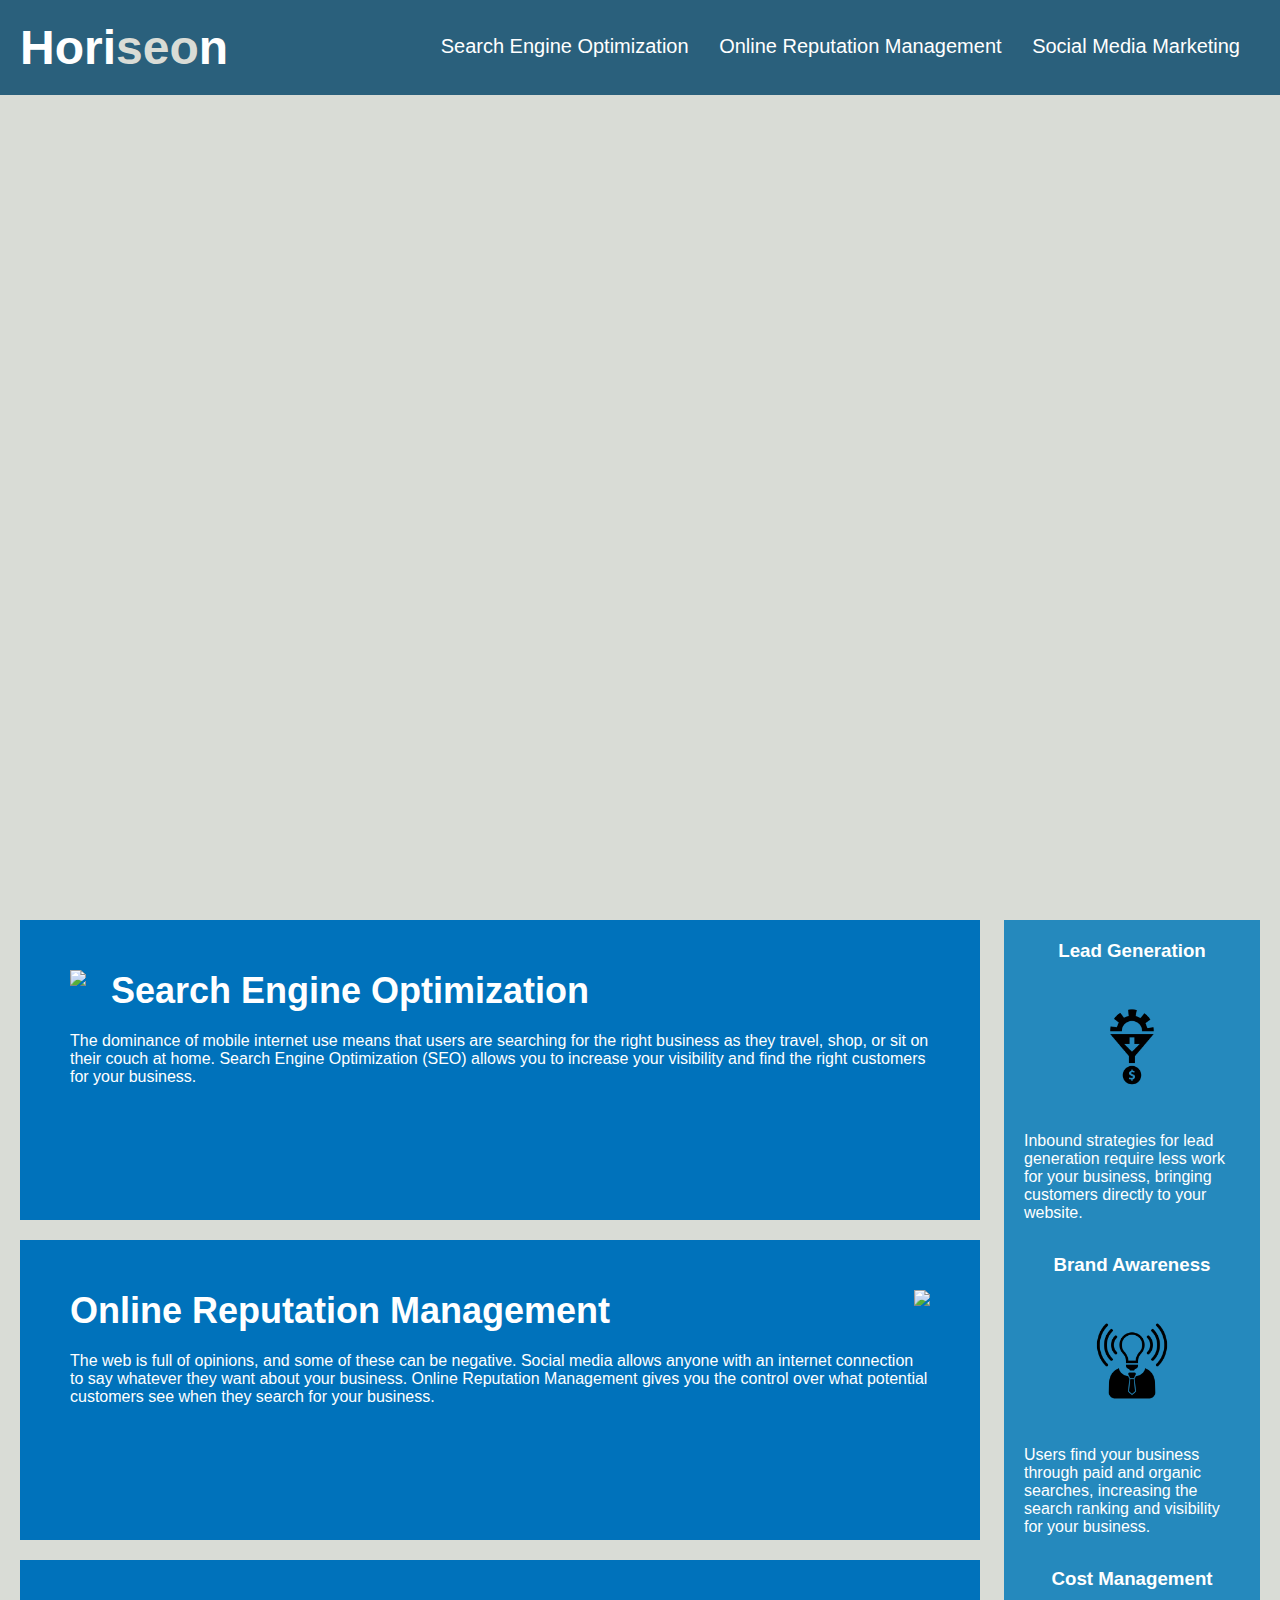
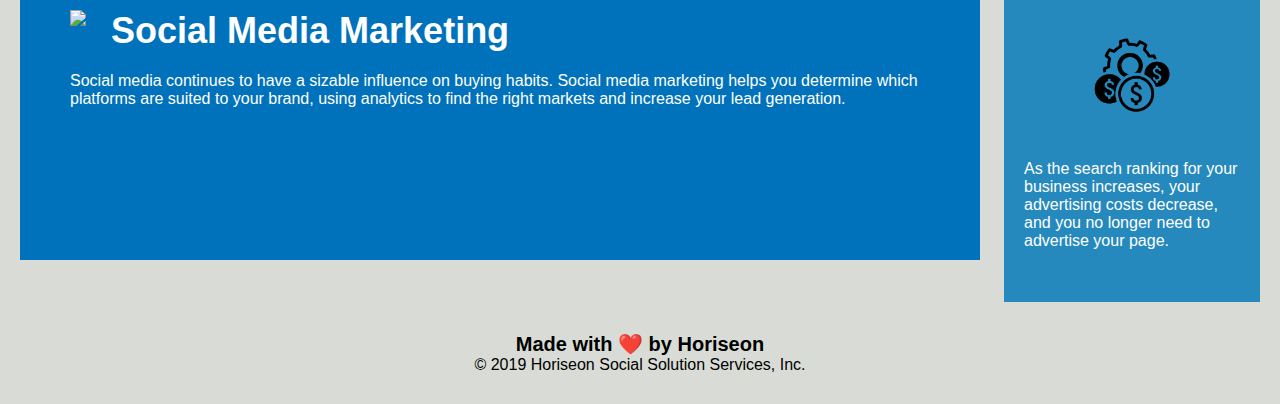
==== Develop/index.html @ 7694800d "Initial commit" ====
<!DOCTYPE html>
<html lang="en-us">

<head>
    <meta charset="UTF-8" />
    <link rel="stylesheet" href="./assets/css/style.css">
    <title>website</title>
</head>

<body>
    <div class="header">
        <h1>Hori<span class="seo">seo</span>n</h1>
        <div>
            <ul>
                <li>
                    <a href="#search-engine-optimization">Search Engine Optimization</a>
                </li>
                <li>
                    <a href="#online-reputation-management">Online Reputation Management</a>
                </li>
                <li>
                    <a href="#social-media-marketing">Social Media Marketing</a>
                </li>
            </ul>
        </div>
    </div>
    <div class="hero"></div>
    <div class="content">
        <div class="search-engine-optimization">
            <img src="./assets/images/search-engine-optimization.jpg" class="float-left" />
            <h2>Search Engine Optimization</h2>
            <p>
                The dominance of mobile internet use means that users are searching for the right business as they travel, shop, or sit on their couch at home. Search Engine Optimization (SEO) allows you to increase your visibility and find the right customers for your business.
            </p>
        </div>
        <div id="online-reputation-management" class="online-reputation-management">
            <img src="./assets/images/online-reputation-management.jpg" class="float-right" />
            <h2>Online Reputation Management</h2>
            <p>
                The web is full of opinions, and some of these can be negative. Social media allows anyone with an internet connection to say whatever they want about your business. Online Reputation Management gives you the control over what potential customers see when they search for your business.
            </p>
        </div>
        <div id="social-media-marketing" class="social-media-marketing">
            <img src="./assets/images/social-media-marketing.jpg" class="float-left" />
            <h2>Social Media Marketing</h2>
            <p>
                Social media continues to have a sizable influence on buying habits. Social media marketing helps you determine which platforms are suited to your brand, using analytics to find the right markets and increase your lead generation.
            </p>
        </div>
    </div>
    <div class="benefits">
        <div class="benefit-lead">
            <h3>Lead Generation</h3>
            <img src="./assets/images/lead-generation.png" />
            <p>
                Inbound strategies for lead generation require less work for your business, bringing customers directly to your website.
            </p>
        </div>
        <div class="benefit-brand">
            <h3>Brand Awareness</h3>
            <img src="./assets/images/brand-awareness.png" />
            <p>
                Users find your business through paid and organic searches, increasing the search ranking and visibility for your business.
            </p>
        </div>
        <div class="benefit-cost">
            <h3>Cost Management</h3>
            <img src="./assets/images/cost-management.png"></img>
            <p>
                As the search ranking for your business increases, your advertising costs decrease, and you no longer need to advertise your page.
            </p>
        </div>
    </div>
    <div class="footer">
        <h2>Made with ❤️️ by Horiseon</h2>
        <p>
            &copy; 2019 Horiseon Social Solution Services, Inc.
        </p>
    </div>
</body>

</html>
---- Develop/assets/css/style.css ----
* {
    box-sizing: border-box;
    padding: 0;
    margin: 0;
}

body {
    background-color: #d9dcd6;
}

.header {
    padding: 20px;
    font-family: 'Trebuchet MS', 'Lucida Sans Unicode', 'Lucida Grande', 'Lucida Sans', Arial, sans-serif;
    background-color: #2a607c;
    color: #ffffff;
}

.header h1 {
    display: inline-block;
    font-size: 48px;
}

.header h1 .seo {
    color: #d9dcd6;
}

.header div {
    padding-top: 15px;
    margin-right: 20px;
    float: right;
    font-family: 'Gill Sans', 'Gill Sans MT', Calibri, 'Trebuchet MS', sans-serif;
    font-size: 20px;
}

.header div ul {
    list-style-type: none;
}

.header div ul li {
    display: inline-block;
    margin-left: 25px;
}

a {
    color: #ffffff;
    text-decoration: none;
}

p {
    font-size: 16px;
}

.hero {
    height: 800px;
    width: 100%;
    margin-bottom: 25px;
    background-image: url("../images/digital-marketing-meeting.jpg");
    background-size: cover;
    background-position: center;
}

.float-left {
    float: left;
    margin-right: 25px;
}

.float-right {
    float: right;
    margin-left: 25px;
}

.content {
    width: 75%;
    display: inline-block;
    margin-left: 20px;
}

.benefits {
    margin-right: 20px;
    padding: 20px;
    clear: both;
    float: right;
    width: 20%;
    height: 100%;
    font-family: 'Gill Sans', 'Gill Sans MT', Calibri, 'Trebuchet MS', sans-serif;
    background-color: #2589bd;
}

.benefit-lead {
    margin-bottom: 32px;
    color: #ffffff;
}

.benefit-brand {
    margin-bottom: 32px;
    color: #ffffff;
}

.benefit-cost {
    margin-bottom: 32px;
    color: #ffffff;
}

.benefit-lead h3 {
    margin-bottom: 10px;
    text-align: center;
}

.benefit-brand h3 {
    margin-bottom: 10px;
    text-align: center;
}

.benefit-cost h3 {
    margin-bottom: 10px;
    text-align: center;
}

.benefit-lead img {
    display: block;
    margin: 10px auto;
    max-width: 150px;
}

.benefit-brand img {
    display: block;
    margin: 10px auto;
    max-width: 150px;
}

.benefit-cost img {
    display: block;
    margin: 10px auto;
    max-width: 150px;
}

.search-engine-optimization {
    margin-bottom: 20px;
    padding: 50px;
    height: 300px;
    font-family: 'Gill Sans', 'Gill Sans MT', Calibri, 'Trebuchet MS', sans-serif;
    background-color: #0072bb;
    color: #ffffff;
}

.online-reputation-management {
    margin-bottom: 20px;
    padding: 50px;
    height: 300px;
    font-family: 'Gill Sans', 'Gill Sans MT', Calibri, 'Trebuchet MS', sans-serif;
    background-color: #0072bb;
    color: #ffffff;
}

.social-media-marketing {
    margin-bottom: 20px;
    padding: 50px;
    height: 300px;
    font-family: 'Gill Sans', 'Gill Sans MT', Calibri, 'Trebuchet MS', sans-serif;
    background-color: #0072bb;
    color: #ffffff;
}

.search-engine-optimization img {
    max-height: 200px;
}

.online-reputation-management img {
    max-height: 200px;
}

.social-media-marketing img {
    max-height: 200px;
}

.search-engine-optimization h2 {
    margin-bottom: 20px;
    font-size: 36px;
}

.online-reputation-management h2 {
    margin-bottom: 20px;
    font-size: 36px;
}

.social-media-marketing h2 {
    margin-bottom: 20px;
    font-size: 36px;
}

.footer {
    padding: 30px;
    clear: both;
    font-family: 'Trebuchet MS', 'Lucida Sans Unicode', 'Lucida Grande', 'Lucida Sans', Arial, sans-serif;
    text-align: center;
}

.footer h2 {
    font-size: 20px;
}
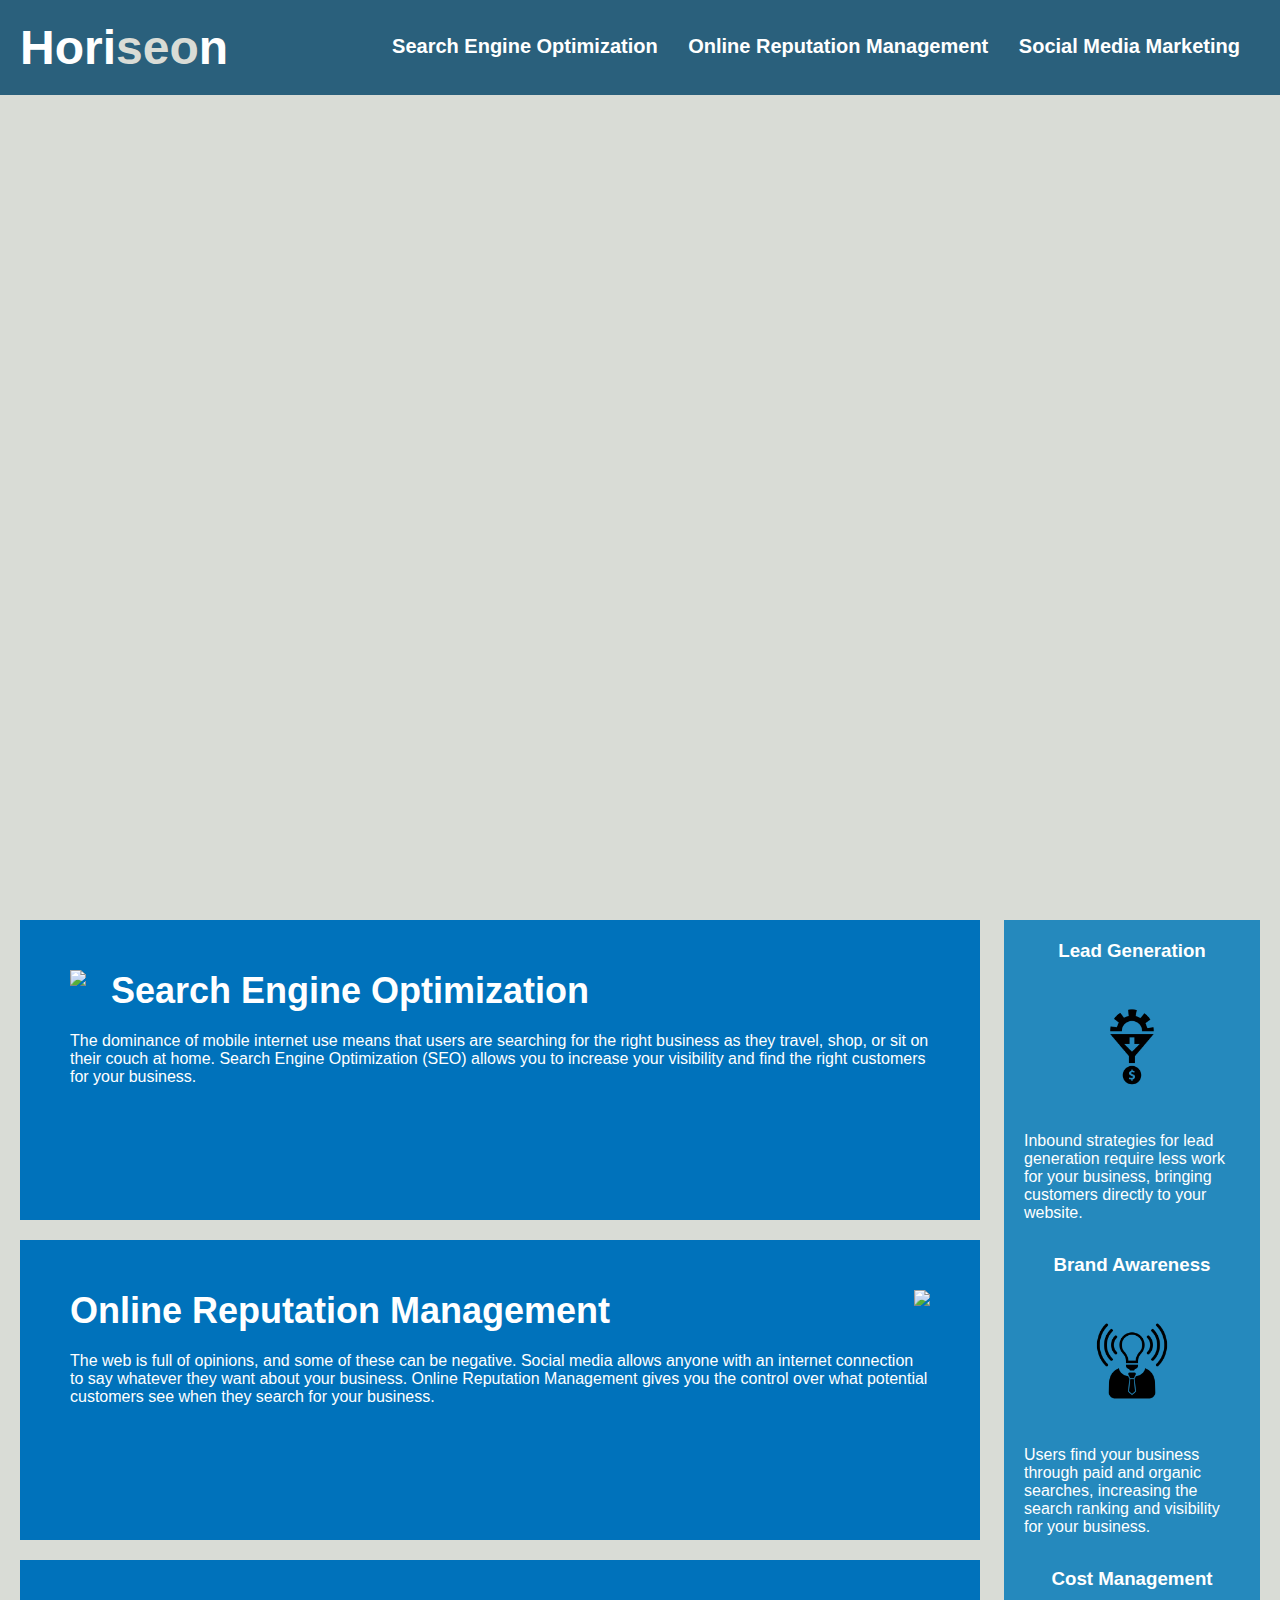
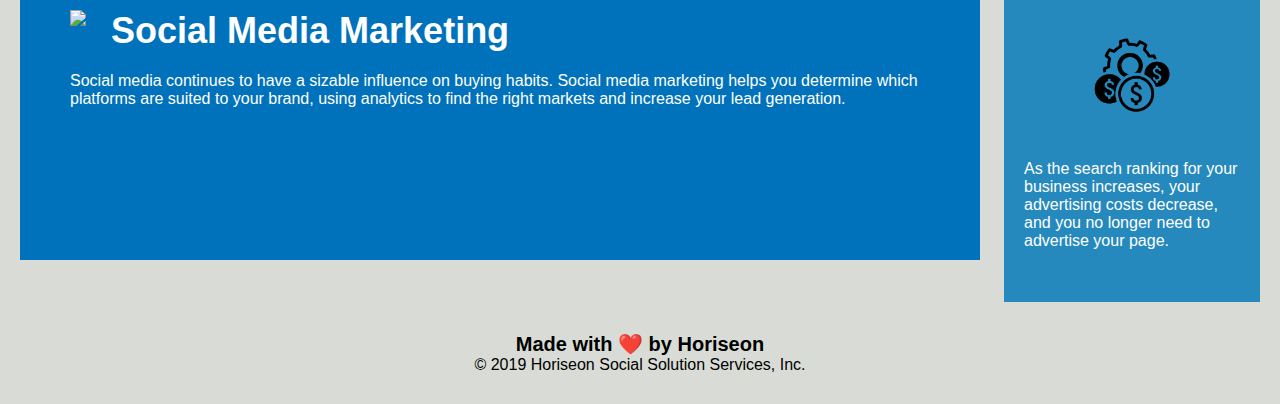
==== commit 50fd563e: "Final commit" ====
--- a/Develop/index.html
+++ b/Develop/index.html
@@ -4,13 +4,16 @@
 <head>
     <meta charset="UTF-8" />
     <link rel="stylesheet" href="./assets/css/style.css">
-    <title>website</title>
+    <title>Horiseon</title>
 </head>
 
+<!-- This is a body that contains headers, sections, articles, and a footer.   -->
 <body>
-    <div class="header">
-        <h1>Hori<span class="seo">seo</span>n</h1>
-        <div>
+    <header class="header">
+        <h1>Hori<a class="seo">seo</a>n</h1>
+
+        <!--This is the navigation header.    -->
+        <h2>
             <ul>
                 <li>
                     <a href="#search-engine-optimization">Search Engine Optimization</a>
@@ -22,61 +25,64 @@
                     <a href="#social-media-marketing">Social Media Marketing</a>
                 </li>
             </ul>
-        </div>
-    </div>
-    <div class="hero"></div>
-    <div class="content">
-        <div class="search-engine-optimization">
+        </h2>
+    </header>
+    <section class="hero"></section>
+    <!--This is an article that contains multiple sections. -->
+    <article class="content">
+        <header class="search-engine-optimization">
             <img src="./assets/images/search-engine-optimization.jpg" class="float-left" />
             <h2>Search Engine Optimization</h2>
             <p>
                 The dominance of mobile internet use means that users are searching for the right business as they travel, shop, or sit on their couch at home. Search Engine Optimization (SEO) allows you to increase your visibility and find the right customers for your business.
             </p>
-        </div>
-        <div id="online-reputation-management" class="online-reputation-management">
+        </header>
+        <section id="online-reputation-management" class="online-reputation-management">
             <img src="./assets/images/online-reputation-management.jpg" class="float-right" />
             <h2>Online Reputation Management</h2>
             <p>
                 The web is full of opinions, and some of these can be negative. Social media allows anyone with an internet connection to say whatever they want about your business. Online Reputation Management gives you the control over what potential customers see when they search for your business.
             </p>
-        </div>
-        <div id="social-media-marketing" class="social-media-marketing">
+        </section>
+        <section id="social-media-marketing" class="social-media-marketing">
             <img src="./assets/images/social-media-marketing.jpg" class="float-left" />
             <h2>Social Media Marketing</h2>
             <p>
                 Social media continues to have a sizable influence on buying habits. Social media marketing helps you determine which platforms are suited to your brand, using analytics to find the right markets and increase your lead generation.
             </p>
-        </div>
-    </div>
-    <div class="benefits">
-        <div class="benefit-lead">
+        </section>
+    </article>
+    <!--This is the side page section that contain multiple sections.-->
+    <aside class="benefits">
+        <section class="benefit-lead">
             <h3>Lead Generation</h3>
             <img src="./assets/images/lead-generation.png" />
             <p>
                 Inbound strategies for lead generation require less work for your business, bringing customers directly to your website.
             </p>
-        </div>
-        <div class="benefit-brand">
+        </section>
+        <section class="benefit-brand">
             <h3>Brand Awareness</h3>
             <img src="./assets/images/brand-awareness.png" />
             <p>
                 Users find your business through paid and organic searches, increasing the search ranking and visibility for your business.
             </p>
-        </div>
-        <div class="benefit-cost">
+        </section>
+        <section class="benefit-cost">
             <h3>Cost Management</h3>
             <img src="./assets/images/cost-management.png"></img>
             <p>
                 As the search ranking for your business increases, your advertising costs decrease, and you no longer need to advertise your page.
             </p>
-        </div>
-    </div>
-    <div class="footer">
+        </section>
+    </aside>
+    <!--This is the footer.-->
+    <footer class="footer">
         <h2>Made with ❤️️ by Horiseon</h2>
         <p>
             &copy; 2019 Horiseon Social Solution Services, Inc.
         </p>
-    </div>
+    </footer>
 </body>
 
 </html>
--- a/Develop/assets/css/style.css
+++ b/Develop/assets/css/style.css
@@ -24,7 +24,8 @@
     color: #d9dcd6;
 }
 
-.header div {
+/* h2 tag makes it look like a upper right navigation bar. */
+.header h2 {
     padding-top: 15px;
     margin-right: 20px;
     float: right;
@@ -32,11 +33,11 @@
     font-size: 20px;
 }
 
-.header div ul {
+.header h2 ul {
     list-style-type: none;
 }
 
-.header div ul li {
+.header h2 ul li {
     display: inline-block;
     margin-left: 25px;
 }
@@ -194,7 +195,6 @@
     font-family: 'Trebuchet MS', 'Lucida Sans Unicode', 'Lucida Grande', 'Lucida Sans', Arial, sans-serif;
     text-align: center;
 }
-
 .footer h2 {
     font-size: 20px;
 }
